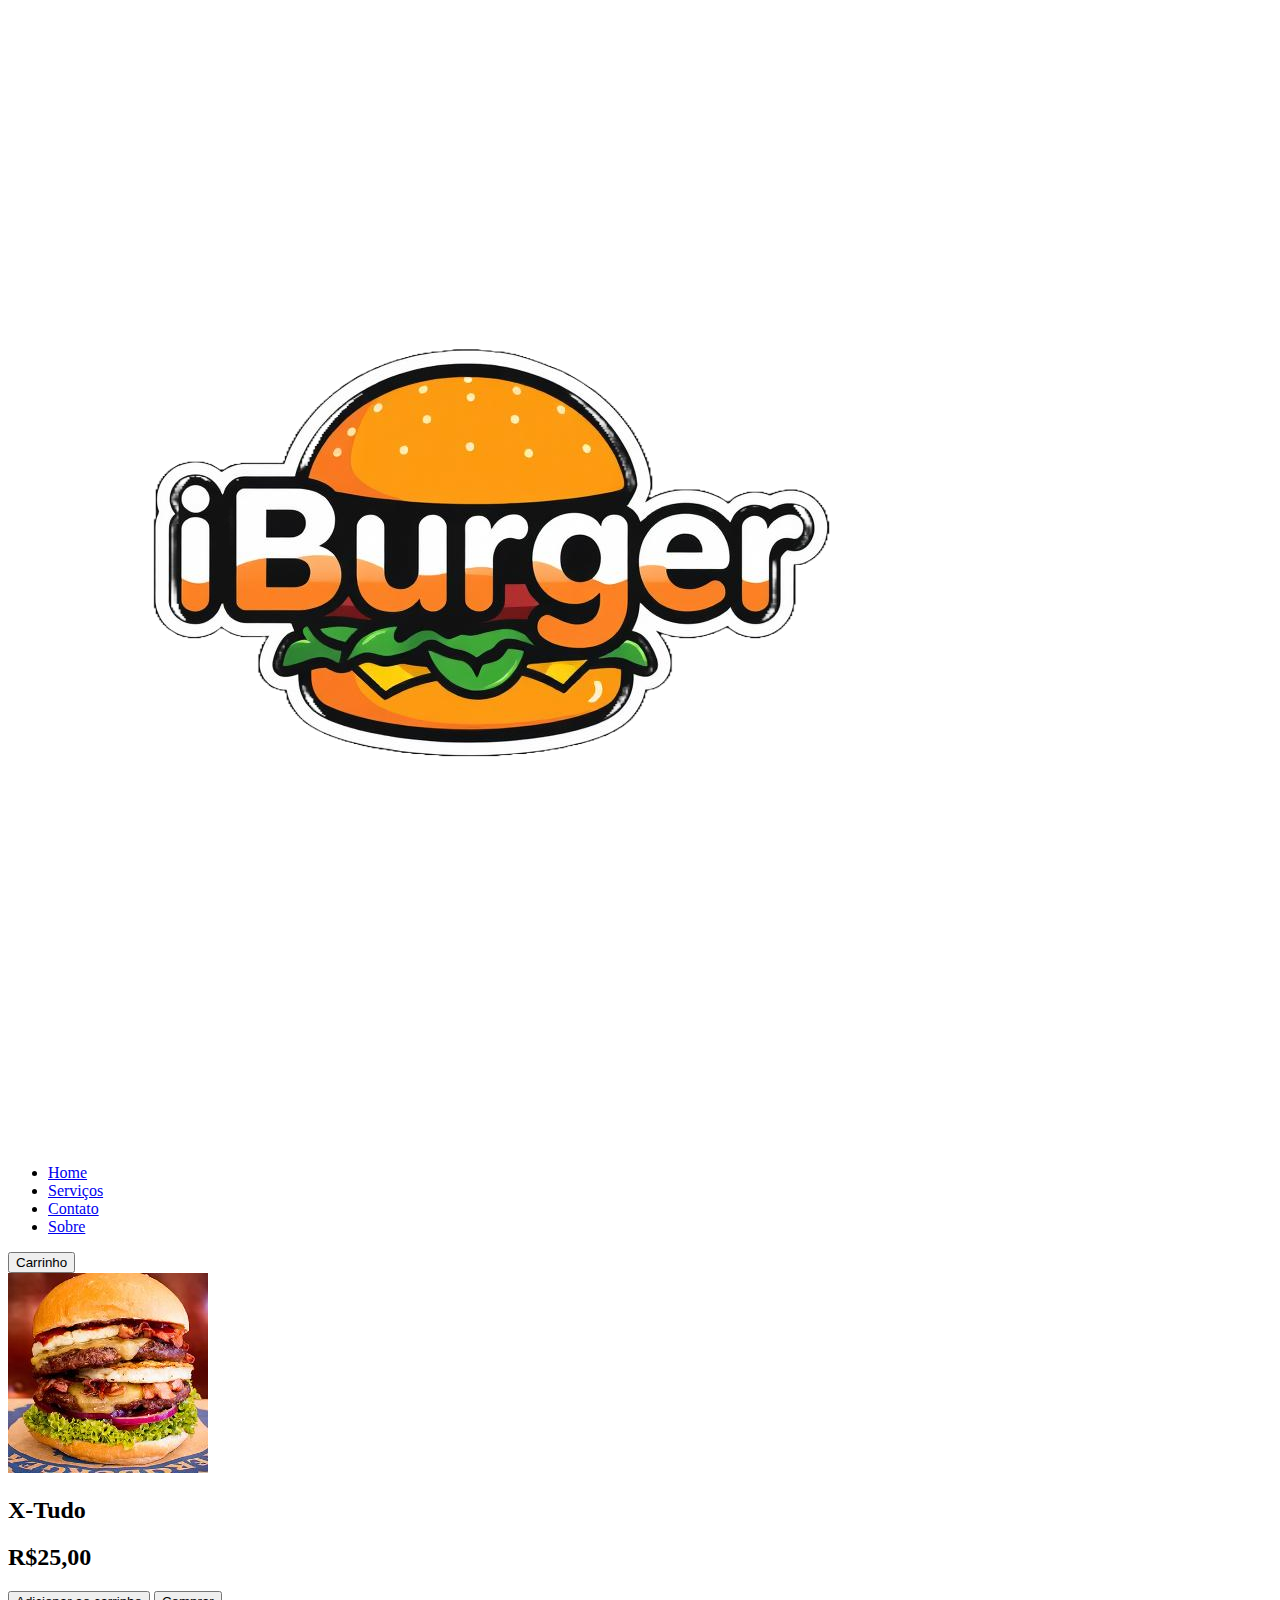
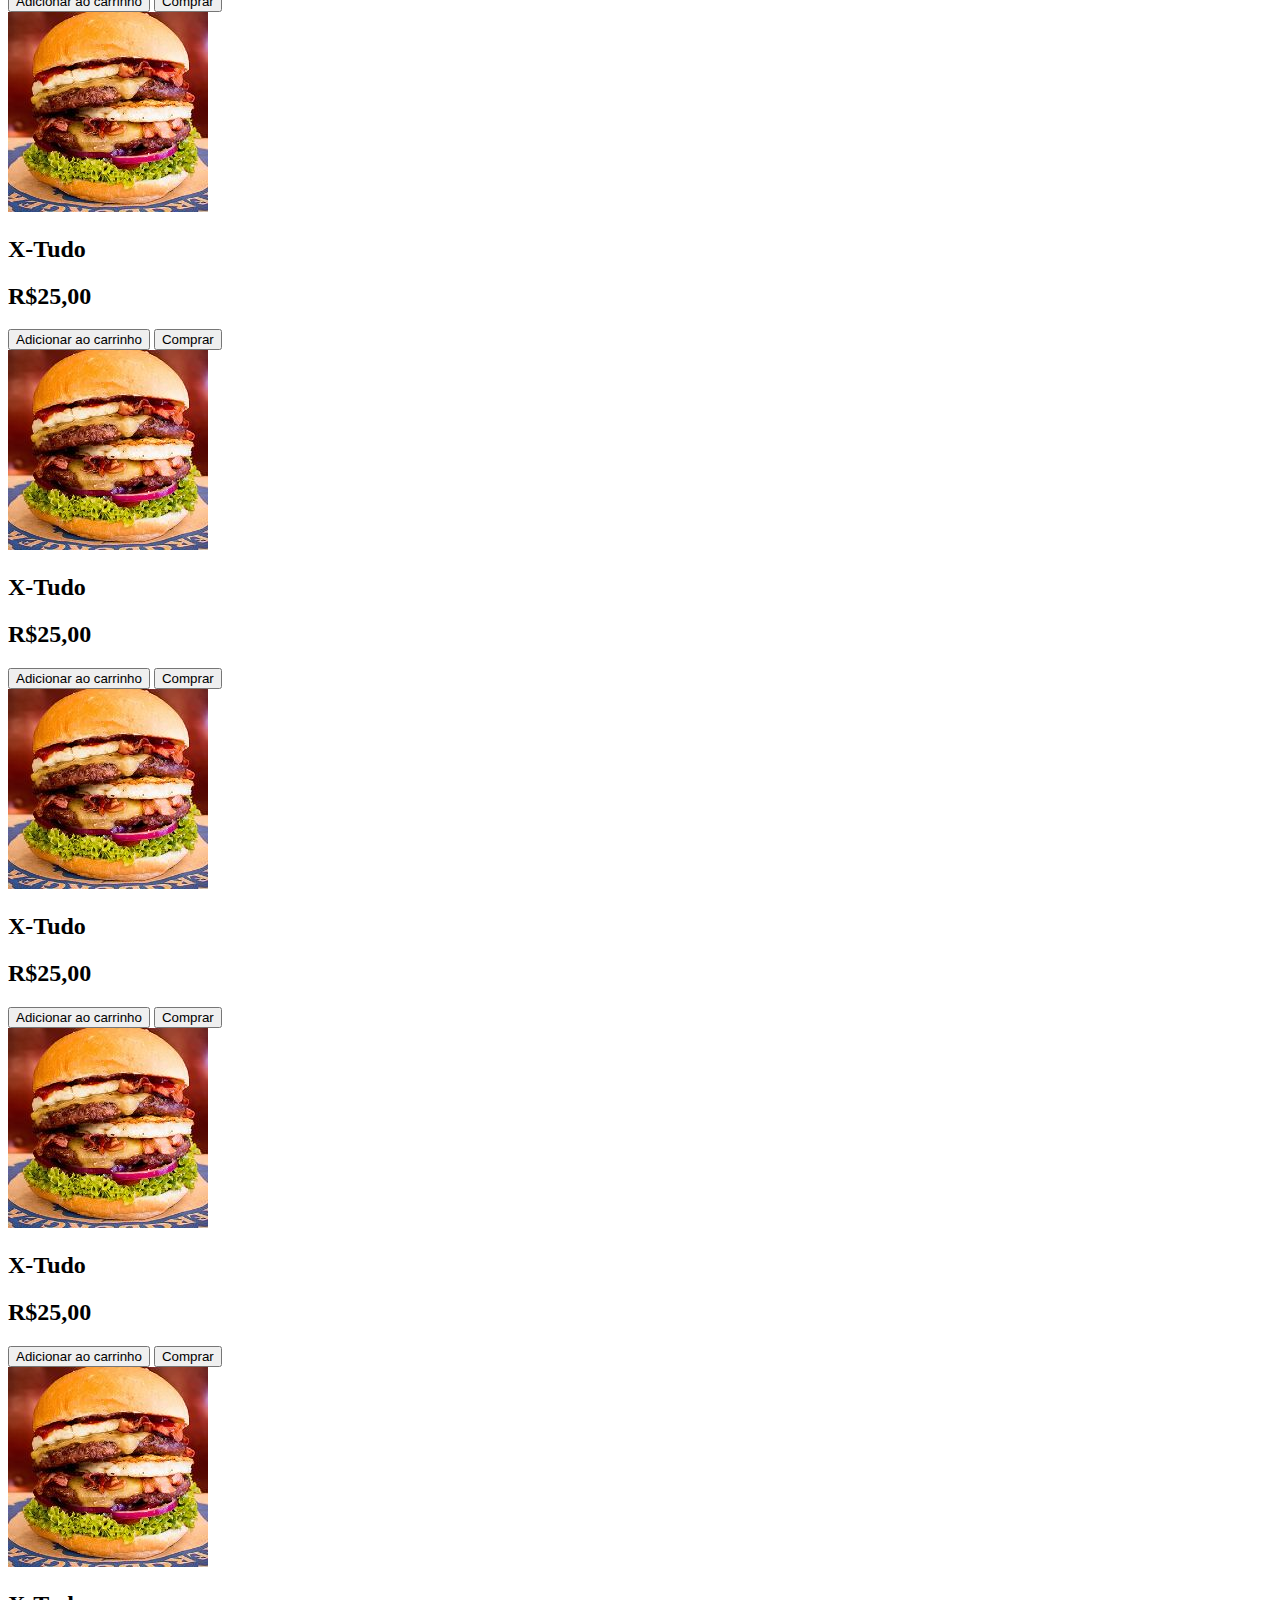
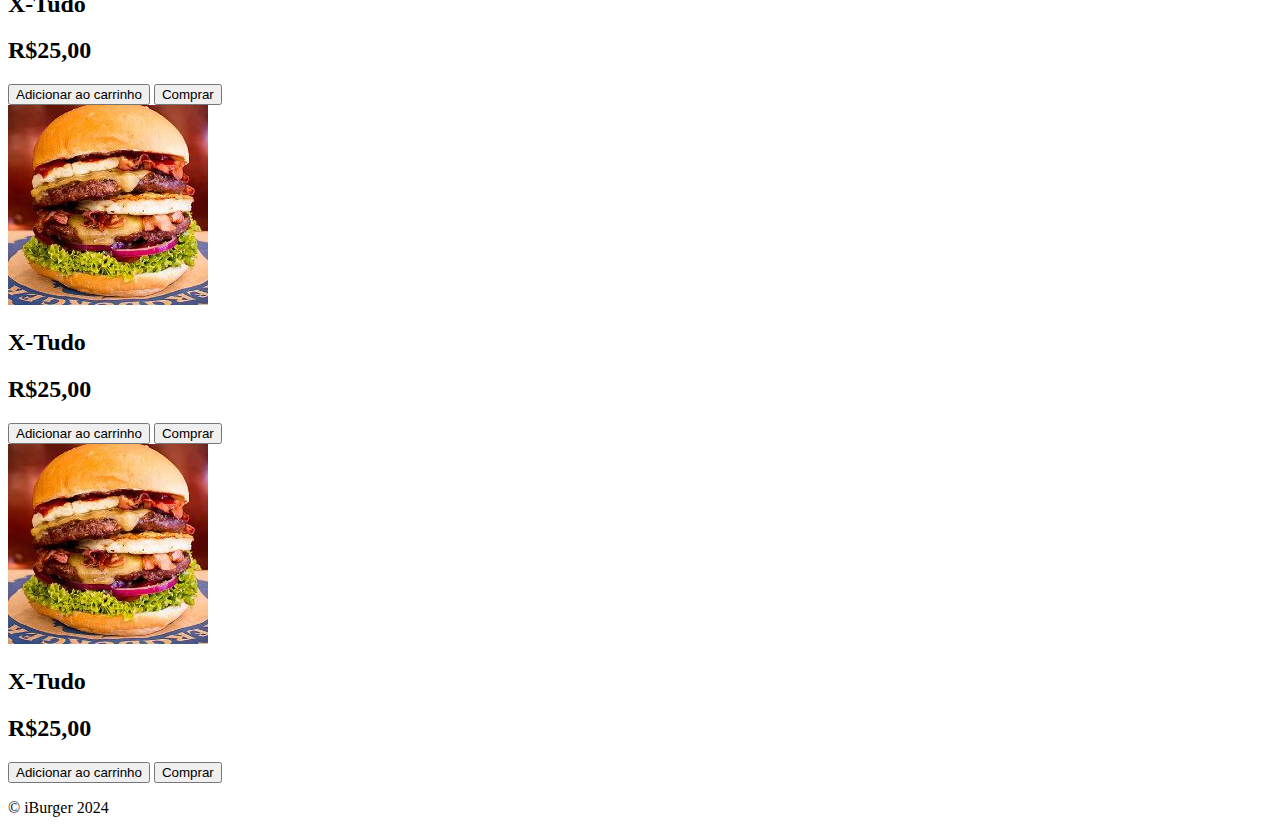
==== HTML/index.html @ a728b552 "Mudanças" ====
<!DOCTYPE html>
<html lang="en">
  <head>
    <meta charset="UTF-8" />
    <meta name="viewport" content="width=device-width, initial-scale=1.0" />
    <title>iBurger</title>
    <link
      rel="shortcut icon"
      href="/IMG/android-chrome-192x192.png"
      type="image/x-icon"
    />
    <link rel="stylesheet" href="/CSS/pag-inicial.css" />
  </head>
  <body>
    <header>
      <nav>
        <div class="logo">
          <a href="#"><img src="/IMG/Logo.png" alt="Logo iBurger" /></a>
        </div>
        <div class="links">
          <ul>
            <li><a href="#">Home</a></li>
            <li><a href="#">Serviços</a></li>
            <li><a href="#">Contato</a></li>
            <li><a href="#">Sobre</a></li>
          </ul>
        </div>
        <div class="carrinho">
          <button>Carrinho</button>
        </div>
      </nav>
    </header>
    <!-- main -->
    <main>
      <section class="cardápio">
        <div class="card-container">
          <div class="card">
            <img src="/IMG/X-Tudo.jpeg" alt="X-Tudo" />
            <div class="informações">
              <h2>X-Tudo</h2>
              <h2>R$25,00</h2>
            </div>
            <div class="buttons">
              <button>Adicionar ao carrinho</button>
              <button>Comprar</button>
            </div>
          </div>
          <div class="card">
            <img src="/IMG/X-Tudo.jpeg" alt="X-Tudo" />
            <div class="informações">
              <h2>X-Tudo</h2>
              <h2>R$25,00</h2>
            </div>
            <div class="buttons">
              <button>Adicionar ao carrinho</button>
              <button>Comprar</button>
            </div>
          </div>
          <div class="card">
            <img src="/IMG/X-Tudo.jpeg" alt="X-Tudo" />
            <div class="informações">
              <h2>X-Tudo</h2>
              <h2>R$25,00</h2>
            </div>
            <div class="buttons">
              <button>Adicionar ao carrinho</button>
              <button>Comprar</button>
            </div>
          </div>
          <div class="card">
            <img src="/IMG/X-Tudo.jpeg" alt="X-Tudo" />
            <div class="informações">
              <h2>X-Tudo</h2>
              <h2>R$25,00</h2>
            </div>
            <div class="buttons">
              <button>Adicionar ao carrinho</button>
              <button>Comprar</button>
            </div>
          </div>
          <div class="card">
            <img src="/IMG/X-Tudo.jpeg" alt="X-Tudo" />
            <div class="informações">
              <h2>X-Tudo</h2>
              <h2>R$25,00</h2>
            </div>
            <div class="buttons">
              <button>Adicionar ao carrinho</button>
              <button>Comprar</button>
            </div>
          </div>
          <div class="card">
            <img src="/IMG/X-Tudo.jpeg" alt="X-Tudo" />
            <div class="informações">
              <h2>X-Tudo</h2>
              <h2>R$25,00</h2>
            </div>
            <div class="buttons">
              <button>Adicionar ao carrinho</button>
              <button>Comprar</button>
            </div>
          </div>
          <div class="card">
            <img src="/IMG/X-Tudo.jpeg" alt="X-Tudo" />
            <div class="informações">
              <h2>X-Tudo</h2>
              <h2>R$25,00</h2>
            </div>
            <div class="buttons">
              <button>Adicionar ao carrinho</button>
              <button>Comprar</button>
            </div>
          </div>
          <div class="card">
            <img src="/IMG/X-Tudo.jpeg" alt="X-Tudo" />
            <div class="informações">
              <h2>X-Tudo</h2>
              <h2>R$25,00</h2>
            </div>
            <div class="buttons">
              <button>Adicionar ao carrinho</button>
              <button>Comprar</button>
            </div>
          </div>
        </div>
      </section>
    </main>
    <!-- footer -->
    <footer>
      <p>&copy; iBurger 2024</p>
    </footer>
  </body>
</html>
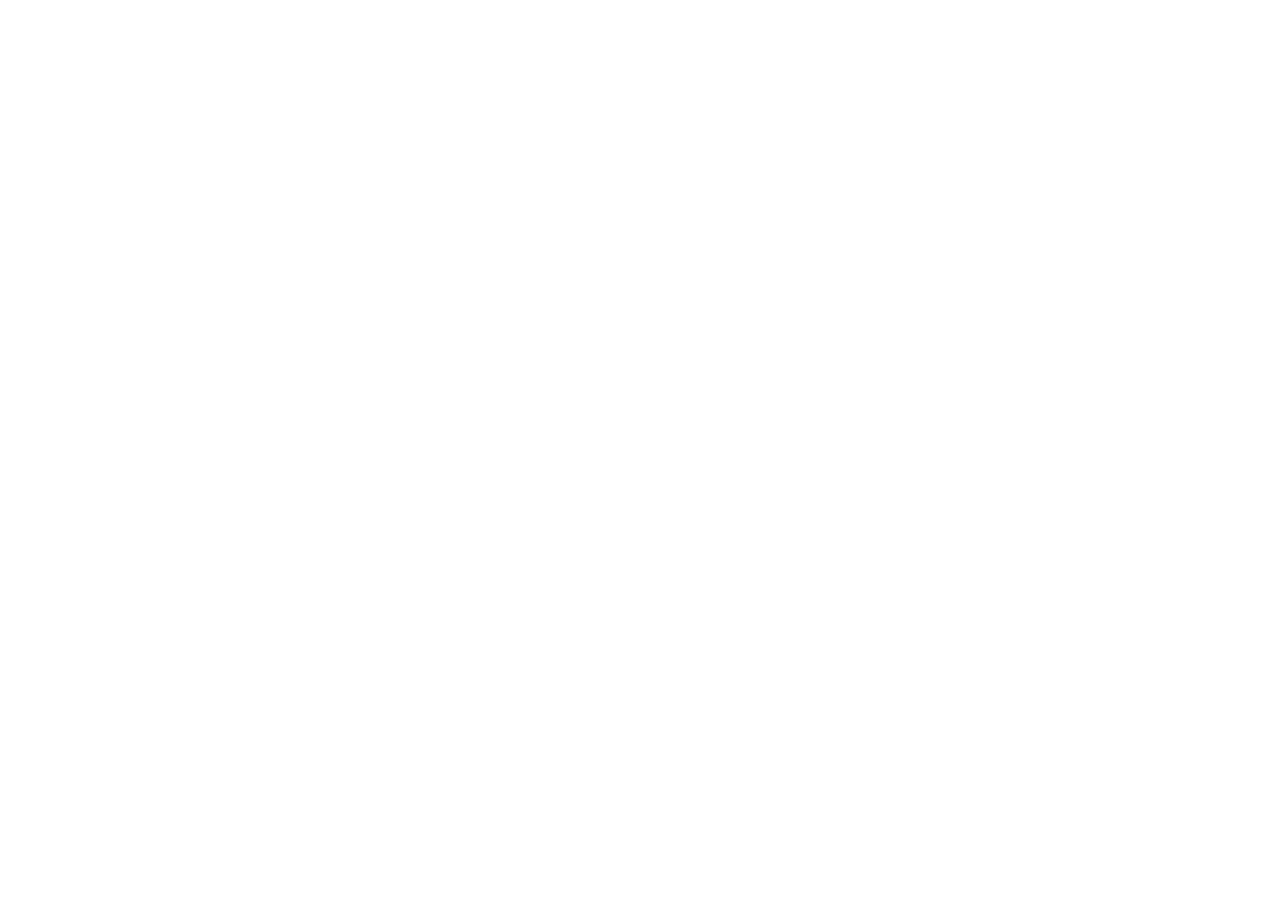
==== commit 180fb372: "Pedro" ====
--- a/HTML/index.html
+++ b/HTML/index.html
@@ -3,131 +3,13 @@
   <head>
     <meta charset="UTF-8" />
     <meta name="viewport" content="width=device-width, initial-scale=1.0" />
-    <title>iBurger</title>
-    <link
-      rel="shortcut icon"
-      href="/IMG/android-chrome-192x192.png"
-      type="image/x-icon"
-    />
-    <link rel="stylesheet" href="/CSS/pag-inicial.css" />
+    <title>SGE</title>
+    <link rel="stylesheet" href="/CSS/styles.css" />
   </head>
   <body>
-    <header>
-      <nav>
-        <div class="logo">
-          <a href="#"><img src="/IMG/Logo.png" alt="Logo iBurger" /></a>
-        </div>
-        <div class="links">
-          <ul>
-            <li><a href="#">Home</a></li>
-            <li><a href="#">Serviços</a></li>
-            <li><a href="#">Contato</a></li>
-            <li><a href="#">Sobre</a></li>
-          </ul>
-        </div>
-        <div class="carrinho">
-          <button>Carrinho</button>
-        </div>
-      </nav>
-    </header>
-    <!-- main -->
-    <main>
-      <section class="cardápio">
-        <div class="card-container">
-          <div class="card">
-            <img src="/IMG/X-Tudo.jpeg" alt="X-Tudo" />
-            <div class="informações">
-              <h2>X-Tudo</h2>
-              <h2>R$25,00</h2>
-            </div>
-            <div class="buttons">
-              <button>Adicionar ao carrinho</button>
-              <button>Comprar</button>
-            </div>
-          </div>
-          <div class="card">
-            <img src="/IMG/X-Tudo.jpeg" alt="X-Tudo" />
-            <div class="informações">
-              <h2>X-Tudo</h2>
-              <h2>R$25,00</h2>
-            </div>
-            <div class="buttons">
-              <button>Adicionar ao carrinho</button>
-              <button>Comprar</button>
-            </div>
-          </div>
-          <div class="card">
-            <img src="/IMG/X-Tudo.jpeg" alt="X-Tudo" />
-            <div class="informações">
-              <h2>X-Tudo</h2>
-              <h2>R$25,00</h2>
-            </div>
-            <div class="buttons">
-              <button>Adicionar ao carrinho</button>
-              <button>Comprar</button>
-            </div>
-          </div>
-          <div class="card">
-            <img src="/IMG/X-Tudo.jpeg" alt="X-Tudo" />
-            <div class="informações">
-              <h2>X-Tudo</h2>
-              <h2>R$25,00</h2>
-            </div>
-            <div class="buttons">
-              <button>Adicionar ao carrinho</button>
-              <button>Comprar</button>
-            </div>
-          </div>
-          <div class="card">
-            <img src="/IMG/X-Tudo.jpeg" alt="X-Tudo" />
-            <div class="informações">
-              <h2>X-Tudo</h2>
-              <h2>R$25,00</h2>
-            </div>
-            <div class="buttons">
-              <button>Adicionar ao carrinho</button>
-              <button>Comprar</button>
-            </div>
-          </div>
-          <div class="card">
-            <img src="/IMG/X-Tudo.jpeg" alt="X-Tudo" />
-            <div class="informações">
-              <h2>X-Tudo</h2>
-              <h2>R$25,00</h2>
-            </div>
-            <div class="buttons">
-              <button>Adicionar ao carrinho</button>
-              <button>Comprar</button>
-            </div>
-          </div>
-          <div class="card">
-            <img src="/IMG/X-Tudo.jpeg" alt="X-Tudo" />
-            <div class="informações">
-              <h2>X-Tudo</h2>
-              <h2>R$25,00</h2>
-            </div>
-            <div class="buttons">
-              <button>Adicionar ao carrinho</button>
-              <button>Comprar</button>
-            </div>
-          </div>
-          <div class="card">
-            <img src="/IMG/X-Tudo.jpeg" alt="X-Tudo" />
-            <div class="informações">
-              <h2>X-Tudo</h2>
-              <h2>R$25,00</h2>
-            </div>
-            <div class="buttons">
-              <button>Adicionar ao carrinho</button>
-              <button>Comprar</button>
-            </div>
-          </div>
-        </div>
-      </section>
-    </main>
-    <!-- footer -->
-    <footer>
-      <p>&copy; iBurger 2024</p>
-    </footer>
+    <header></header>
+    <main></main>
+    <footer></footer>
+    <script src="/JS/scripts.js"></script>
   </body>
 </html>
--- a/CSS/styles.css
+++ b/CSS/styles.css
@@ -0,0 +1,5 @@
+/* GERAL */
+* {
+  margin: 0;
+  padding: 0;
+}
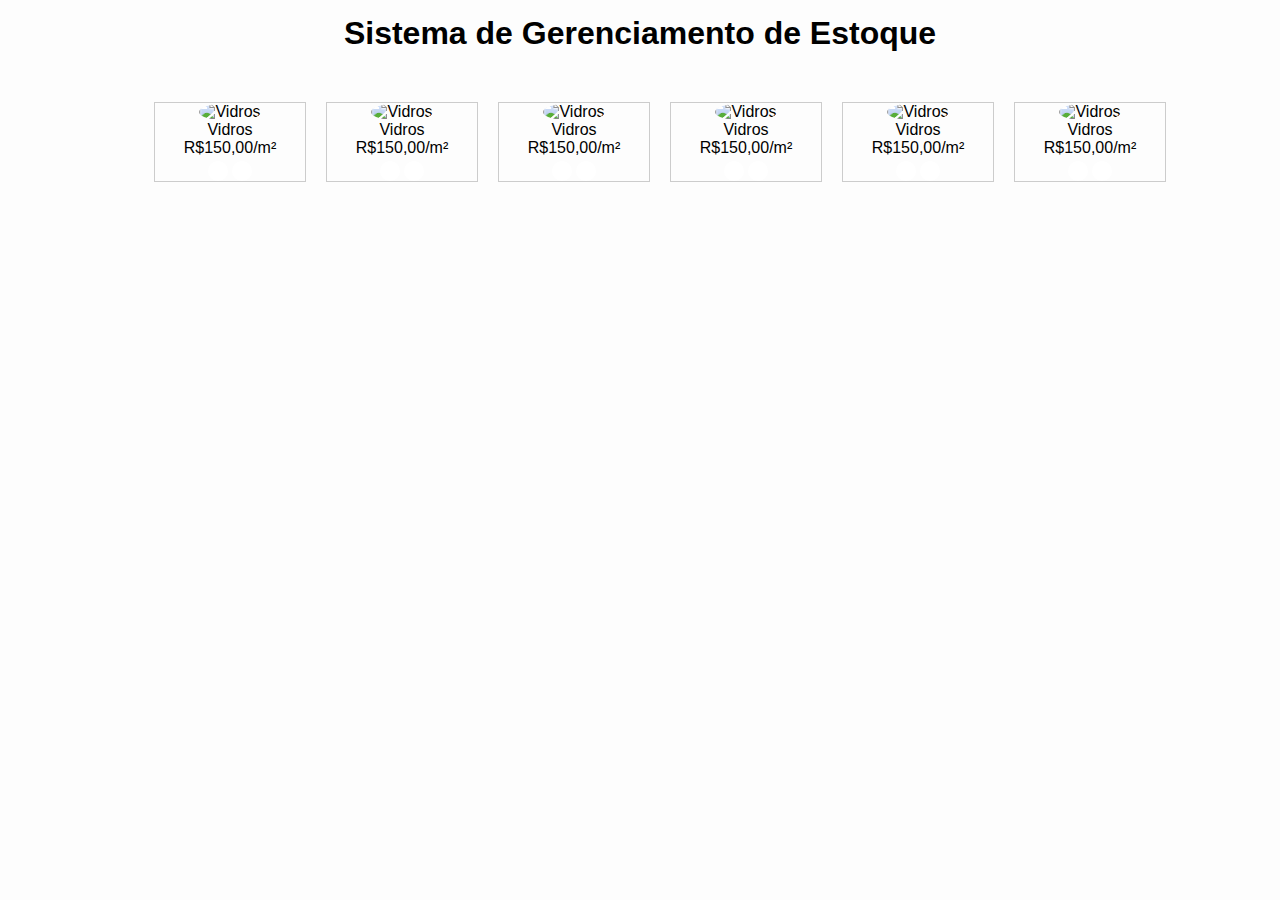
==== commit c78c0c78: "Inicio do desenvolvimento" ====
--- a/HTML/index.html
+++ b/HTML/index.html
@@ -5,10 +5,118 @@
     <meta name="viewport" content="width=device-width, initial-scale=1.0" />
     <title>SGE</title>
     <link rel="stylesheet" href="/CSS/styles.css" />
+    <link
+      rel="stylesheet"
+      href="https://cdnjs.cloudflare.com/ajax/libs/font-awesome/6.6.0/css/all.min.css"
+      integrity="sha512-Kc323vGBEqzTmouAECnVceyQqyqdsSiqLQISBL29aUW4U/M7pSPA/gEUZQqv1cwx4OnYxTxve5UMg5GT6L4JJg=="
+      crossorigin="anonymous"
+      referrerpolicy="no-referrer"
+    />
   </head>
   <body>
-    <header></header>
-    <main></main>
+    <header>
+      <h1>Sistema de Gerenciamento de Estoque</h1>
+    </header>
+    <main>
+      <section>
+        <div class="box">
+          <div class="img">
+            <img
+              src="https://encrypted-tbn0.gstatic.com/images?q=tbn:ANd9GcQXL2mkkUB-YvjJm8spogrfuR70TXdwxTtDTg&s"
+              alt="Vidros"
+            />
+            <div class="name">Vidros</div>
+            <div class="price">R$150,00/m²</div>
+            <button>
+              <i class="fa-solid fa-pencil"></i>
+            </button>
+            <button>
+              <i class="fa-solid fa-trash"></i>
+            </button>
+          </div>
+        </div>
+        <div class="box">
+          <div class="img">
+            <img
+              src="https://encrypted-tbn0.gstatic.com/images?q=tbn:ANd9GcQXL2mkkUB-YvjJm8spogrfuR70TXdwxTtDTg&s"
+              alt="Vidros"
+            />
+            <div class="name">Vidros</div>
+            <div class="price">R$150,00/m²</div>
+            <button>
+              <i class="fa-solid fa-pencil"></i>
+            </button>
+            <button>
+              <i class="fa-solid fa-trash"></i>
+            </button>
+          </div>
+        </div>
+        <div class="box">
+          <div class="img">
+            <img
+              src="https://encrypted-tbn0.gstatic.com/images?q=tbn:ANd9GcQXL2mkkUB-YvjJm8spogrfuR70TXdwxTtDTg&s"
+              alt="Vidros"
+            />
+            <div class="name">Vidros</div>
+            <div class="price">R$150,00/m²</div>
+            <button>
+              <i class="fa-solid fa-pencil"></i>
+            </button>
+            <button>
+              <i class="fa-solid fa-trash"></i>
+            </button>
+          </div>
+        </div>
+        <div class="box">
+          <div class="img">
+            <img
+              src="https://encrypted-tbn0.gstatic.com/images?q=tbn:ANd9GcQXL2mkkUB-YvjJm8spogrfuR70TXdwxTtDTg&s"
+              alt="Vidros"
+            />
+            <div class="name">Vidros</div>
+            <div class="price">R$150,00/m²</div>
+            <button>
+              <i class="fa-solid fa-pencil"></i>
+            </button>
+            <button>
+              <i class="fa-solid fa-trash"></i>
+            </button>
+          </div>
+        </div>
+        <div class="box">
+          <div class="img">
+            <img
+              src="https://encrypted-tbn0.gstatic.com/images?q=tbn:ANd9GcQXL2mkkUB-YvjJm8spogrfuR70TXdwxTtDTg&s"
+              alt="Vidros"
+            />
+            <div class="name">Vidros</div>
+            <div class="price">R$150,00/m²</div>
+            <button>
+              <i class="fa-solid fa-pencil"></i>
+            </button>
+            <button>
+              <i class="fa-solid fa-trash"></i>
+            </button>
+          </div>
+        </div>
+        <div class="box">
+          <div class="img">
+            <img
+              src="https://encrypted-tbn0.gstatic.com/images?q=tbn:ANd9GcQXL2mkkUB-YvjJm8spogrfuR70TXdwxTtDTg&s"
+              alt="Vidros"
+            />
+            <div class="name">Vidros</div>
+            <div class="price">R$150,00/m²</div>
+            <button>
+              <i class="fa-solid fa-pencil"></i>
+            </button>
+            <button>
+              <i class="fa-solid fa-trash"></i>
+            </button>
+          </div>
+        </div>
+      </section>
+    </main>
     <footer></footer>
     <script src="/JS/scripts.js"></script>
   </body>
--- a/CSS/styles.css
+++ b/CSS/styles.css
@@ -3,3 +3,53 @@
   margin: 0;
   padding: 0;
 }
+
+body {
+  font-family: Arial, Helvetica, sans-serif;
+  background-color: #fdfdfd;
+}
+
+header {
+  text-align: center;
+  margin-top: 15px;
+}
+
+main {
+  width: 100%;
+}
+
+section {
+  width: 100%;
+  text-align: center;
+  margin-left: 20px;
+  margin-top: 50px;
+  display: flex;
+  justify-content: center;
+  flex-wrap: wrap;
+  gap: 10px 20px;
+}
+
+.box {
+  border: 1px solid #ccc;
+  width: 150px;
+}
+
+img {
+  border-radius: 50%;
+  width: 100px;
+  height: 100px;
+}
+
+button {
+  font-size: 15px;
+  color: #636363;
+  border: none;
+  border-radius: 50%;
+  background-color: #fff;
+  padding: 10px;
+  cursor: pointer;
+}
+
+button:hover {
+  background-color: #c2c2c2;
+}
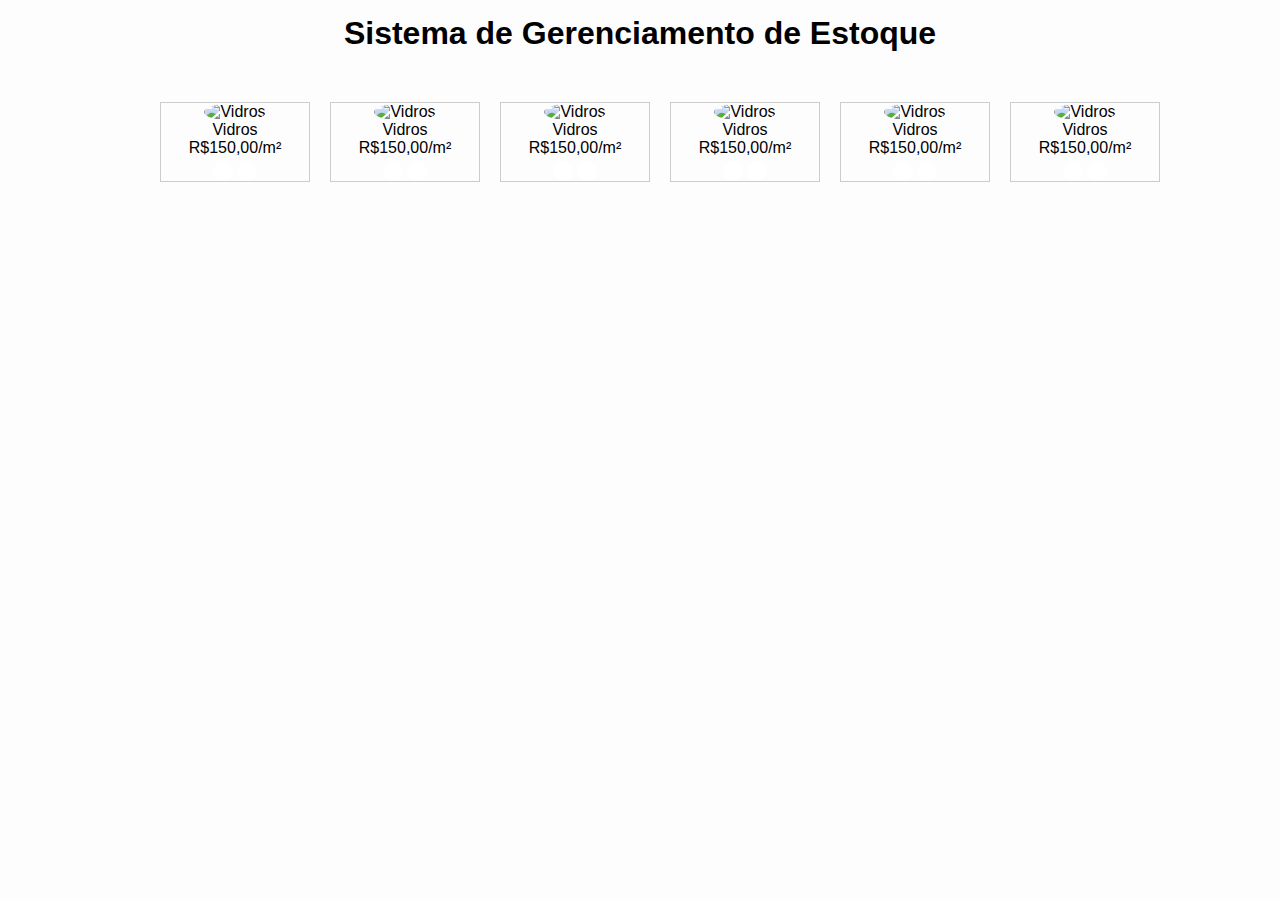
==== commit b492d92f: "Janela Modal" ====
--- a/HTML/index.html
+++ b/HTML/index.html
@@ -27,7 +27,7 @@
             />
             <div class="name">Vidros</div>
             <div class="price">R$150,00/m²</div>
-            <button>
+            <button id="open-modal-edit">
               <i class="fa-solid fa-pencil"></i>
             </button>
             <button>
@@ -35,6 +35,29 @@
             </button>
           </div>
         </div>
+        <!-- Modal 1 -->
+        <div id="fade" class="hide"></div>
+        <div id="modal" class="hide">
+          <div class="modal-header">
+            <h2>Edite o item</h2>
+            <button id="close-modal">Fechar</button>
+          </div>
+          <div class="modal-body">
+            <p>
+              Lorem ipsum dolor sit amet consectetur adipisicing elit. Iure enim
+              sequi error iste vel quam consequuntur doloribus impedit placeat
+              rerum deserunt, officia velit neque debitis, culpa porro.
+              Deleniti, corporis nostrum?
+            </p>
+            <p>
+              Lorem ipsum dolor sit amet consectetur adipisicing elit. Optio ex
+              eveniet alias reprehenderit quis aliquid vitae nostrum quod amet
+              nesciunt velit repellendus illo, nulla aliquam et sapiente porro
+              neque quidem?
+            </p>
+          </div>
+        </div>
+        <!-- Fim Modal 1 -->
         <div class="box">
           <div class="img">
             <img
--- a/CSS/styles.css
+++ b/CSS/styles.css
@@ -2,6 +2,7 @@
 * {
   margin: 0;
   padding: 0;
+  box-sizing: border-box;
 }
 
 body {
@@ -40,7 +41,7 @@
   height: 100px;
 }
 
-button {
+.box button {
   font-size: 15px;
   color: #636363;
   border: none;
@@ -51,5 +52,65 @@
 }
 
 button:hover {
-  background-color: #c2c2c2;
+  background-color: #d6d4d4;
 }
+
+/* Modais */
+#fade {
+  position: fixed;
+  top: 0;
+  left: 0;
+  width: 100%;
+  height: 100%;
+  background-color: rgba(0, 0, 0, 0.6);
+  z-index: 5;
+}
+
+#modal {
+  position: fixed;
+  top: 50%;
+  left: 50%;
+  transform: translate(-50%, -50%);
+  width: 500px;
+  max-width: 90%;
+  background-color: #fff;
+  z-index: 10;
+  padding: 1rem;
+  border-radius: 0.6rem;
+}
+
+.modal-header {
+  display: flex;
+  justify-content: space-between;
+  align-items: center;
+  border-bottom: 1px solid #ccc;
+  padding-bottom: 1rem;
+  margin-bottom: 1rem;
+}
+
+#close-modal {
+  padding: 0.6rem 1.2rem;
+  font-size: 15px;
+  font-weight: 600;
+}
+
+#fade,
+#modal {
+  opacity: 1;
+  transition: 0.5s;
+  pointer-events: all;
+}
+
+.modal-body p {
+  margin-bottom: 1rem;
+}
+
+#modal.hide,
+#fade.hide {
+  opacity: 0;
+  pointer-events: none;
+}
+
+#modal.hide {
+  top: 0;
+}
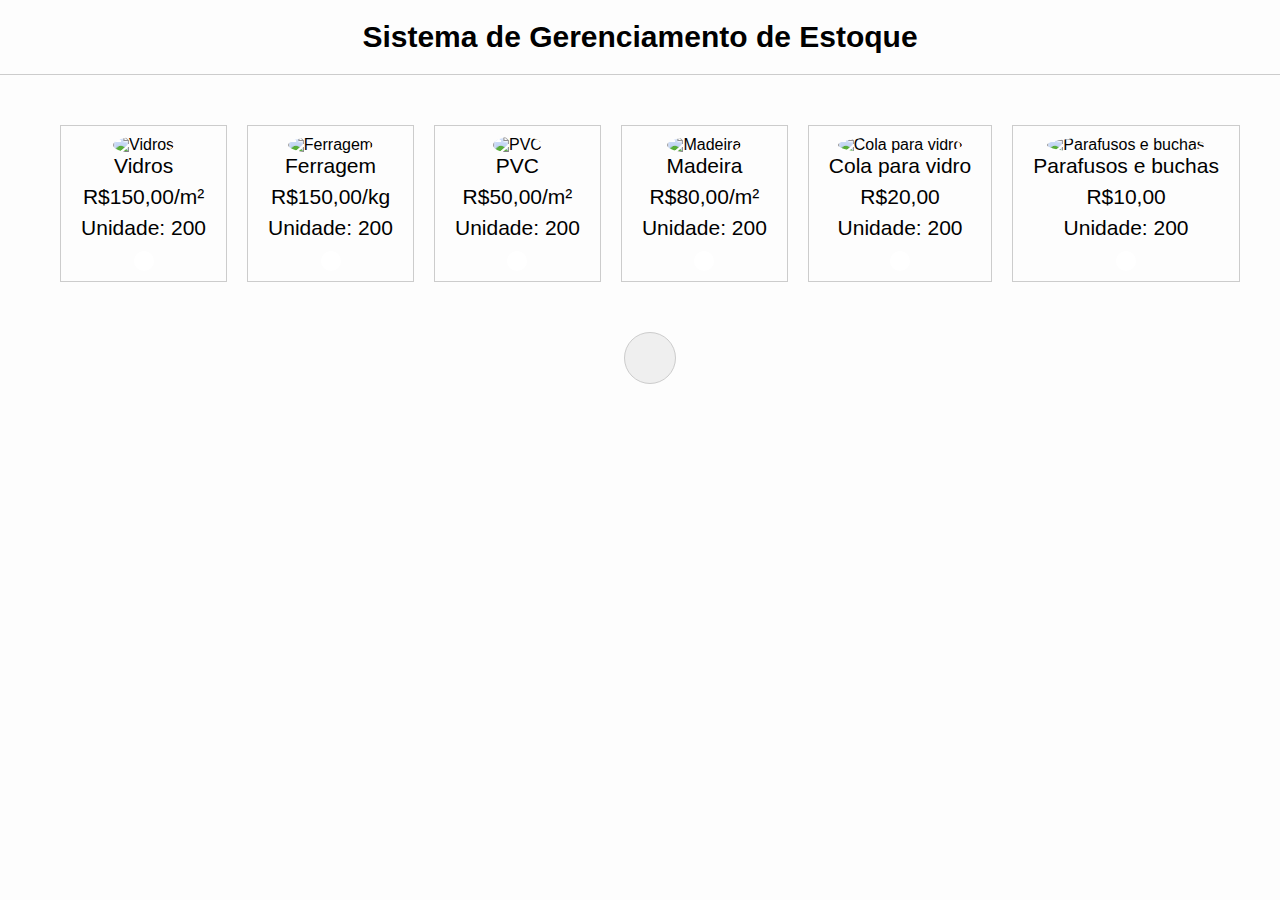
==== commit 5e761484: "HTML pronto" ====
--- a/HTML/index.html
+++ b/HTML/index.html
@@ -15,7 +15,9 @@
   </head>
   <body>
     <header>
-      <h1>Sistema de Gerenciamento de Estoque</h1>
+      <nav>
+        <h1>Sistema de Gerenciamento de Estoque</h1>
+      </nav>
     </header>
     <main>
       <section>
@@ -25,118 +27,102 @@
               src="https://encrypted-tbn0.gstatic.com/images?q=tbn:ANd9GcQXL2mkkUB-YvjJm8spogrfuR70TXdwxTtDTg&s"
               alt="Vidros"
             />
-            <div class="name">Vidros</div>
-            <div class="price">R$150,00/m²</div>
-            <button id="open-modal-edit">
+            <div class="name"><p>Vidros</p></div>
+            <div class="price"><p>R$150,00/m²</p></div>
+            <div class="qtd"><p>Unidade: 200</p></div>
+            <button id="open-modal-edit" onclick="openModal('Pedro')">
               <i class="fa-solid fa-pencil"></i>
-            </button>
-            <button>
-              <i class="fa-solid fa-trash"></i>
-            </button>
-          </div>
-        </div>
-        <!-- Modal 1 -->
-        <div id="fade" class="hide"></div>
-        <div id="modal" class="hide">
-          <div class="modal-header">
-            <h2>Edite o item</h2>
-            <button id="close-modal">Fechar</button>
-          </div>
-          <div class="modal-body">
-            <p>
-              Lorem ipsum dolor sit amet consectetur adipisicing elit. Iure enim
-              sequi error iste vel quam consequuntur doloribus impedit placeat
-              rerum deserunt, officia velit neque debitis, culpa porro.
-              Deleniti, corporis nostrum?
-            </p>
-            <p>
-              Lorem ipsum dolor sit amet consectetur adipisicing elit. Optio ex
-              eveniet alias reprehenderit quis aliquid vitae nostrum quod amet
-              nesciunt velit repellendus illo, nulla aliquam et sapiente porro
-              neque quidem?
-            </p>
-          </div>
-        </div>
-        <!-- Fim Modal 1 -->
-        <div class="box">
-          <div class="img">
-            <img
-              src="https://encrypted-tbn0.gstatic.com/images?q=tbn:ANd9GcQXL2mkkUB-YvjJm8spogrfuR70TXdwxTtDTg&s"
-              alt="Vidros"
-            />
-            <div class="name">Vidros</div>
-            <div class="price">R$150,00/m²</div>
-            <button>
-              <i class="fa-solid fa-pencil"></i>
-            </button>
-            <button>
-              <i class="fa-solid fa-trash"></i>
             </button>
           </div>
         </div>
         <div class="box">
           <div class="img">
             <img
-              src="https://encrypted-tbn0.gstatic.com/images?q=tbn:ANd9GcQXL2mkkUB-YvjJm8spogrfuR70TXdwxTtDTg&s"
-              alt="Vidros"
+              src="https://everaldoferragens.com.br/wp-content/uploads/2021/06/EveraldoFerragens-ferragens-economizarferro.png"
+              alt="Ferragem"
             />
-            <div class="name">Vidros</div>
-            <div class="price">R$150,00/m²</div>
-            <button>
+            <div class="name"><p>Ferragem</p></div>
+            <div class="price"><p>R$150,00/kg</p></div>
+            <div class="qtd"><p>Unidade: 200</p></div>
+            <button onclick="openModal()">
               <i class="fa-solid fa-pencil"></i>
-            </button>
-            <button>
-              <i class="fa-solid fa-trash"></i>
             </button>
           </div>
         </div>
         <div class="box">
           <div class="img">
             <img
-              src="https://encrypted-tbn0.gstatic.com/images?q=tbn:ANd9GcQXL2mkkUB-YvjJm8spogrfuR70TXdwxTtDTg&s"
-              alt="Vidros"
+              src="https://encrypted-tbn0.gstatic.com/images?q=tbn:ANd9GcRaBkP9wm4E_W4w7OTvsHcN0R_9KFoesXHYwQ&s"
+              alt="PVC"
             />
-            <div class="name">Vidros</div>
-            <div class="price">R$150,00/m²</div>
-            <button>
+            <div class="name"><p>PVC</p></div>
+            <div class="price"><p>R$50,00/m²</p></div>
+            <div class="qtd"><p>Unidade: 200</p></div>
+
+            <button onclick="openModal()">
               <i class="fa-solid fa-pencil"></i>
-            </button>
-            <button>
-              <i class="fa-solid fa-trash"></i>
             </button>
           </div>
         </div>
         <div class="box">
           <div class="img">
             <img
-              src="https://encrypted-tbn0.gstatic.com/images?q=tbn:ANd9GcQXL2mkkUB-YvjJm8spogrfuR70TXdwxTtDTg&s"
-              alt="Vidros"
+              src="https://images.tcdn.com.br/img/img_prod/985953/tabua_de_madeira_cambara_tauari_bruta_20x2x3m_205_1_688993f1ce4195f316fb5eb4c2d42c75.jpg"
+              alt="Madeira"
             />
-            <div class="name">Vidros</div>
-            <div class="price">R$150,00/m²</div>
-            <button>
+            <div class="name"><p>Madeira</p></div>
+            <div class="price"><p>R$80,00/m²</p></div>
+            <div class="qtd"><p>Unidade: 200</p></div>
+
+            <button onclick="openModal()">
               <i class="fa-solid fa-pencil"></i>
-            </button>
-            <button>
-              <i class="fa-solid fa-trash"></i>
             </button>
           </div>
         </div>
         <div class="box">
           <div class="img">
             <img
-              src="https://encrypted-tbn0.gstatic.com/images?q=tbn:ANd9GcQXL2mkkUB-YvjJm8spogrfuR70TXdwxTtDTg&s"
-              alt="Vidros"
+              src="https://www.tekbond.com.br/sites/tekbond.com.br/files/2022-04/ultravioleta-uv-cola-vidro-adesivo-866-50g-tekbond-saint-gobain-low.jpg"
+              alt="Cola para vidro"
             />
-            <div class="name">Vidros</div>
-            <div class="price">R$150,00/m²</div>
-            <button>
+            <div class="name"><p>Cola para vidro</p></div>
+            <div class="price"><p>R$20,00</p></div>
+            <div class="qtd"><p>Unidade: 200</p></div>
+
+            <button onclick="openModal()">
               <i class="fa-solid fa-pencil"></i>
             </button>
-            <button>
-              <i class="fa-solid fa-trash"></i>
+          </div>
+        </div>
+        <div class="box">
+          <div class="img">
+            <img
+              src="https://images-americanas.b2w.io/produtos/5022429174/imagens/parafusos-com-buchas-kit-com-500-unidades-6mm-8mm-10mm/5022429174_1_large.jpg"
+              alt="Parafusos e buchas"
+            />
+            <div class="name"><p>Parafusos e buchas</p></div>
+            <div class="price"><p>R$10,00</p></div>
+            <div class="qtd"><p>Unidade: 200</p></div>
+
+            <button onclick="openModal()">
+              <i class="fa-solid fa-pencil"></i>
             </button>
           </div>
+        </div>
+        <!-- Modal -->
+        <div id="modal" class="modal">
+          <div class="modal-content">
+            <span class="close">&times;</span>
+            <div class="modal-body"></div>
+          </div>
+        </div>
+        <!-- Fim Modal -->
+      </section>
+      <section class="adicionar-itens">
+        <div class="adicionar">
+          <button class="add" onclick="openModal('Pedro')">
+            <i class="fa-solid fa-plus"></i>
+          </button>
         </div>
       </section>
     </main>
--- a/CSS/styles.css
+++ b/CSS/styles.css
@@ -10,9 +10,16 @@
   background-color: #fdfdfd;
 }
 
-header {
-  text-align: center;
-  margin-top: 15px;
+nav {
+  display: flex;
+  justify-content: center;
+  padding: 20px;
+  width: 100%;
+  border-bottom: 1px solid #ccc;
+}
+
+nav h1 {
+  font-size: 30px;
 }
 
 main {
@@ -20,7 +27,6 @@
 }
 
 section {
-  width: 100%;
   text-align: center;
   margin-left: 20px;
   margin-top: 50px;
@@ -32,17 +38,23 @@
 
 .box {
   border: 1px solid #ccc;
-  width: 150px;
+  max-width: 90%;
+  padding: 10px 20px;
 }
 
 img {
   border-radius: 50%;
-  width: 100px;
-  height: 100px;
+  width: 150px;
+  height: 150px;
+}
+
+.box p {
+  margin-bottom: 7px;
+  font-size: 21px;
 }
 
 .box button {
-  font-size: 15px;
+  font-size: 20px;
   color: #636363;
   border: none;
   border-radius: 50%;
@@ -55,62 +67,62 @@
   background-color: #d6d4d4;
 }
 
-/* Modais */
-#fade {
-  position: fixed;
-  top: 0;
-  left: 0;
+.add {
+  padding: 25px;
+  border-radius: 50%;
+  border: 1px solid #ccc;
+  font-weight: 900;
+  font-size: 23px;
+  color: #636363;
+}
+
+.add:hover {
+  background-color: #c9c4c4;
+}
+
+/* Modal */
+.modal {
+  display: none;
+  z-index: 5;
+  background-color: rgba(0, 0, 0, 0.6);
   width: 100%;
   height: 100%;
-  background-color: rgba(0, 0, 0, 0.6);
-  z-index: 5;
+  position: fixed;
+  left: 0;
+  top: 0;
+  overflow: auto;
 }
 
-#modal {
-  position: fixed;
-  top: 50%;
-  left: 50%;
-  transform: translate(-50%, -50%);
+.modal-content {
+  background-color: #fff;
+  border-radius: 0.7rem;
+  margin: 18% auto;
   width: 500px;
   max-width: 90%;
-  background-color: #fff;
-  z-index: 10;
-  padding: 1rem;
-  border-radius: 0.6rem;
+  padding: 20px;
 }
 
-.modal-header {
-  display: flex;
-  justify-content: space-between;
-  align-items: center;
-  border-bottom: 1px solid #ccc;
-  padding-bottom: 1rem;
-  margin-bottom: 1rem;
+.close {
+  color: #636363;
+  float: right;
+  font-size: 28px;
+  font-weight: bold;
 }
 
-#close-modal {
-  padding: 0.6rem 1.2rem;
-  font-size: 15px;
-  font-weight: 600;
+.close:hover,
+.close:focus {
+  color: #000;
+  text-decoration: none;
+  cursor: pointer;
+  transition: 0.2s;
 }
 
-#fade,
-#modal {
-  opacity: 1;
-  transition: 0.5s;
-  pointer-events: all;
+.header {
+  padding: 0 20px 15px;
+  margin-bottom: 15px;
+  border-bottom: 1px solid #ccc;
 }
 
-.modal-body p {
-  margin-bottom: 1rem;
+.body p {
+  margin-bottom: 15px;
 }
-
-#modal.hide,
-#fade.hide {
-  opacity: 0;
-  pointer-events: none;
-}
-
-#modal.hide {
-  top: 0;
-}
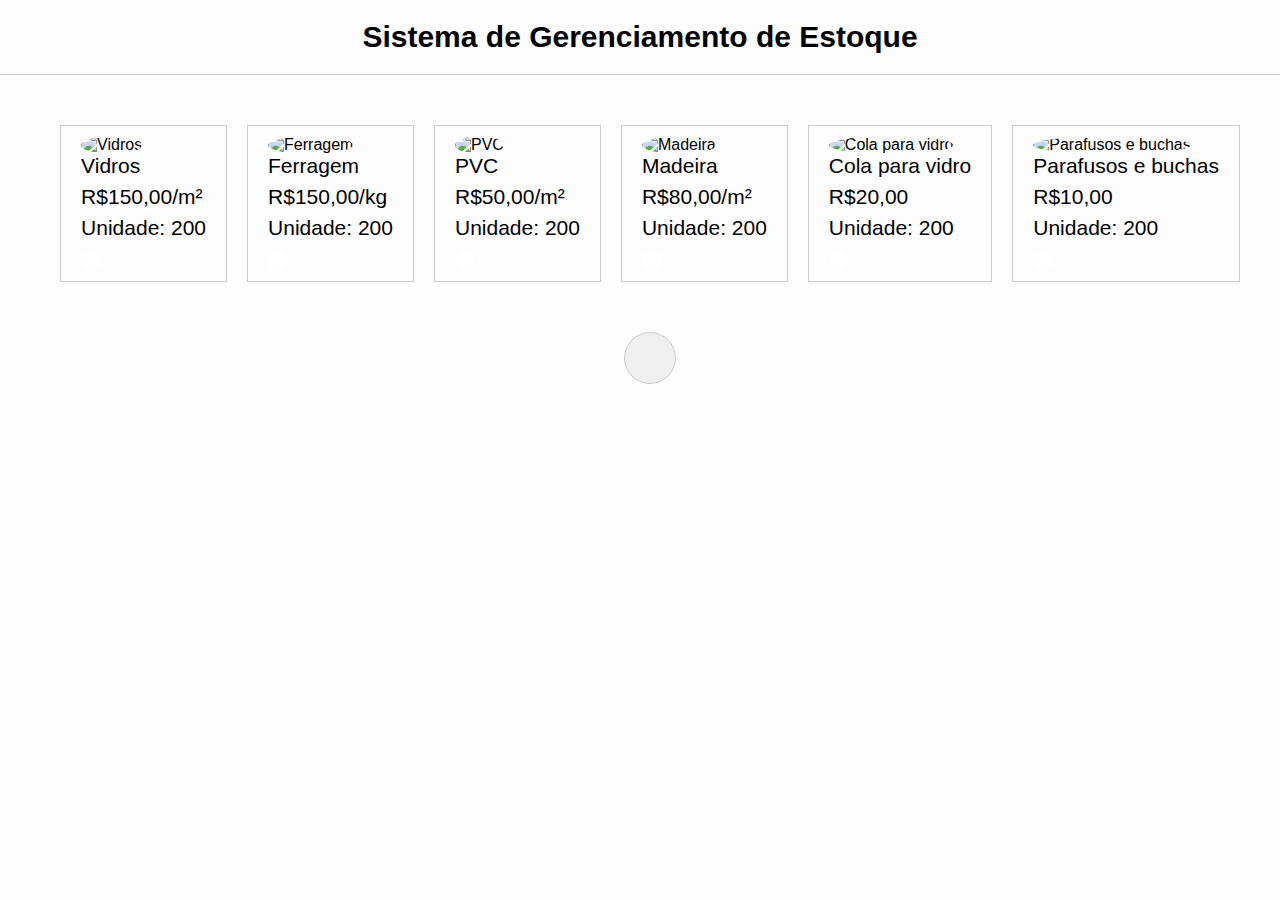
==== commit b1498149: "Modal Create" ====
--- a/HTML/index.html
+++ b/HTML/index.html
@@ -120,11 +120,18 @@
       </section>
       <section class="adicionar-itens">
         <div class="adicionar">
-          <button class="add" onclick="openModal('Pedro')">
+          <button class="add" onclick="openModalCreate()">
             <i class="fa-solid fa-plus"></i>
           </button>
         </div>
       </section>
+      <!-- Modal Create -->
+      <div id="modal-create" class="modal-create">
+        <div class="modal-content-create">
+          <span class="close-create">&times;</span>
+          <div class="modal-body-create"></div>
+        </div>
+      </div>
     </main>
     <footer></footer>
     <script src="/JS/scripts.js"></script>
--- a/CSS/styles.css
+++ b/CSS/styles.css
@@ -27,7 +27,6 @@
 }
 
 section {
-  text-align: center;
   margin-left: 20px;
   margin-top: 50px;
   display: flex;
@@ -80,7 +79,7 @@
   background-color: #c9c4c4;
 }
 
-/* Modal */
+/* Modal-edit */
 .modal {
   display: none;
   z-index: 5;
@@ -118,11 +117,121 @@
 }
 
 .header {
+  display: flex;
+  justify-content: center;
   padding: 0 20px 15px;
   margin-bottom: 15px;
   border-bottom: 1px solid #ccc;
 }
 
-.body p {
-  margin-bottom: 15px;
-}
+.box-input label {
+  margin-bottom: 20px;
+}
+
+.block {
+  display: block;
+  width: 70%;
+  height: 30px;
+  padding-left: 5px;
+  border: none;
+  border-bottom: 1px solid #ccc;
+  margin-bottom: 15px;
+}
+
+#salvar {
+  padding: 0.5rem 1rem;
+  border: none;
+  border-radius: 5px;
+  background-color: #64d655;
+  color: #fff;
+  font-size: 17px;
+  font-weight: 700;
+  cursor: pointer;
+  transition: 0.3s;
+}
+
+#salvar:hover {
+  background-color: #39d824;
+}
+
+/* modal create */
+.modal-create {
+  display: none;
+  z-index: 5;
+  background-color: rgba(0, 0, 0, 0.6);
+  width: 100%;
+  height: 100%;
+  position: fixed;
+  left: 0;
+  top: 0;
+  overflow: auto;
+}
+
+.modal-content-create {
+  background-color: #fff;
+  border-radius: 0.7rem;
+  margin: 18% auto;
+  width: 500px;
+  max-width: 90%;
+  padding: 20px;
+}
+
+.close-create {
+  color: #636363;
+  float: right;
+  font-size: 28px;
+  font-weight: bold;
+}
+
+.close-create:hover,
+.close-create:focus {
+  color: #000;
+  text-decoration: none;
+  cursor: pointer;
+  transition: 0.2s;
+}
+
+.header {
+  display: flex;
+  justify-content: center;
+  padding: 0 20px 15px;
+  margin-bottom: 15px;
+  border-bottom: 1px solid #ccc;
+}
+
+.box-input label {
+  margin-bottom: 20px;
+}
+
+.block {
+  display: block;
+  width: 70%;
+  height: 30px;
+  padding-left: 5px;
+  border: none;
+  border-bottom: 1px solid #ccc;
+  margin-bottom: 15px;
+}
+
+.image {
+  display: block;
+  margin-top: 5px;
+  margin-bottom: 15px;
+  cursor: pointer;
+}
+
+#salvar {
+  padding: 0.5rem 1rem;
+  border: none;
+  border-radius: 5px;
+  background-color: #64d655;
+  color: #fff;
+  font-size: 17px;
+  font-weight: 700;
+  cursor: pointer;
+  transition: 0.3s;
+}
+
+#salvar:hover {
+  background-color: #39d824;
+}
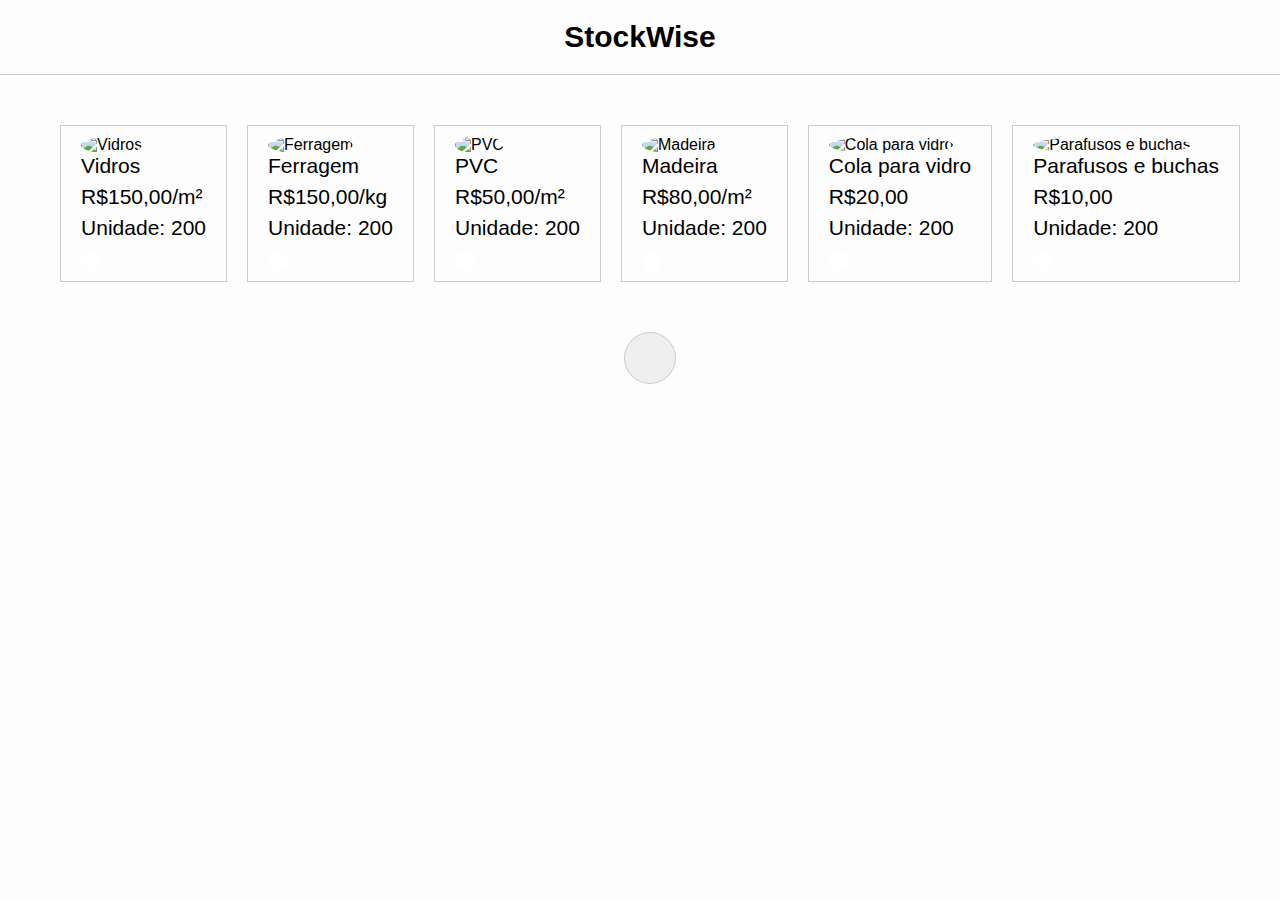
==== commit 2028190c: "Título alterado" ====
--- a/HTML/index.html
+++ b/HTML/index.html
@@ -1,9 +1,9 @@
 <!DOCTYPE html>
-<html lang="en">
+<html lang="pt-br">
   <head>
     <meta charset="UTF-8" />
     <meta name="viewport" content="width=device-width, initial-scale=1.0" />
-    <title>SGE</title>
+    <title>StockWise</title>
     <link rel="stylesheet" href="/CSS/styles.css" />
     <link
       rel="stylesheet"
@@ -16,7 +16,7 @@
   <body>
     <header>
       <nav>
-        <h1>Sistema de Gerenciamento de Estoque</h1>
+        <h1>StockWise</h1>
       </nav>
     </header>
     <main>
